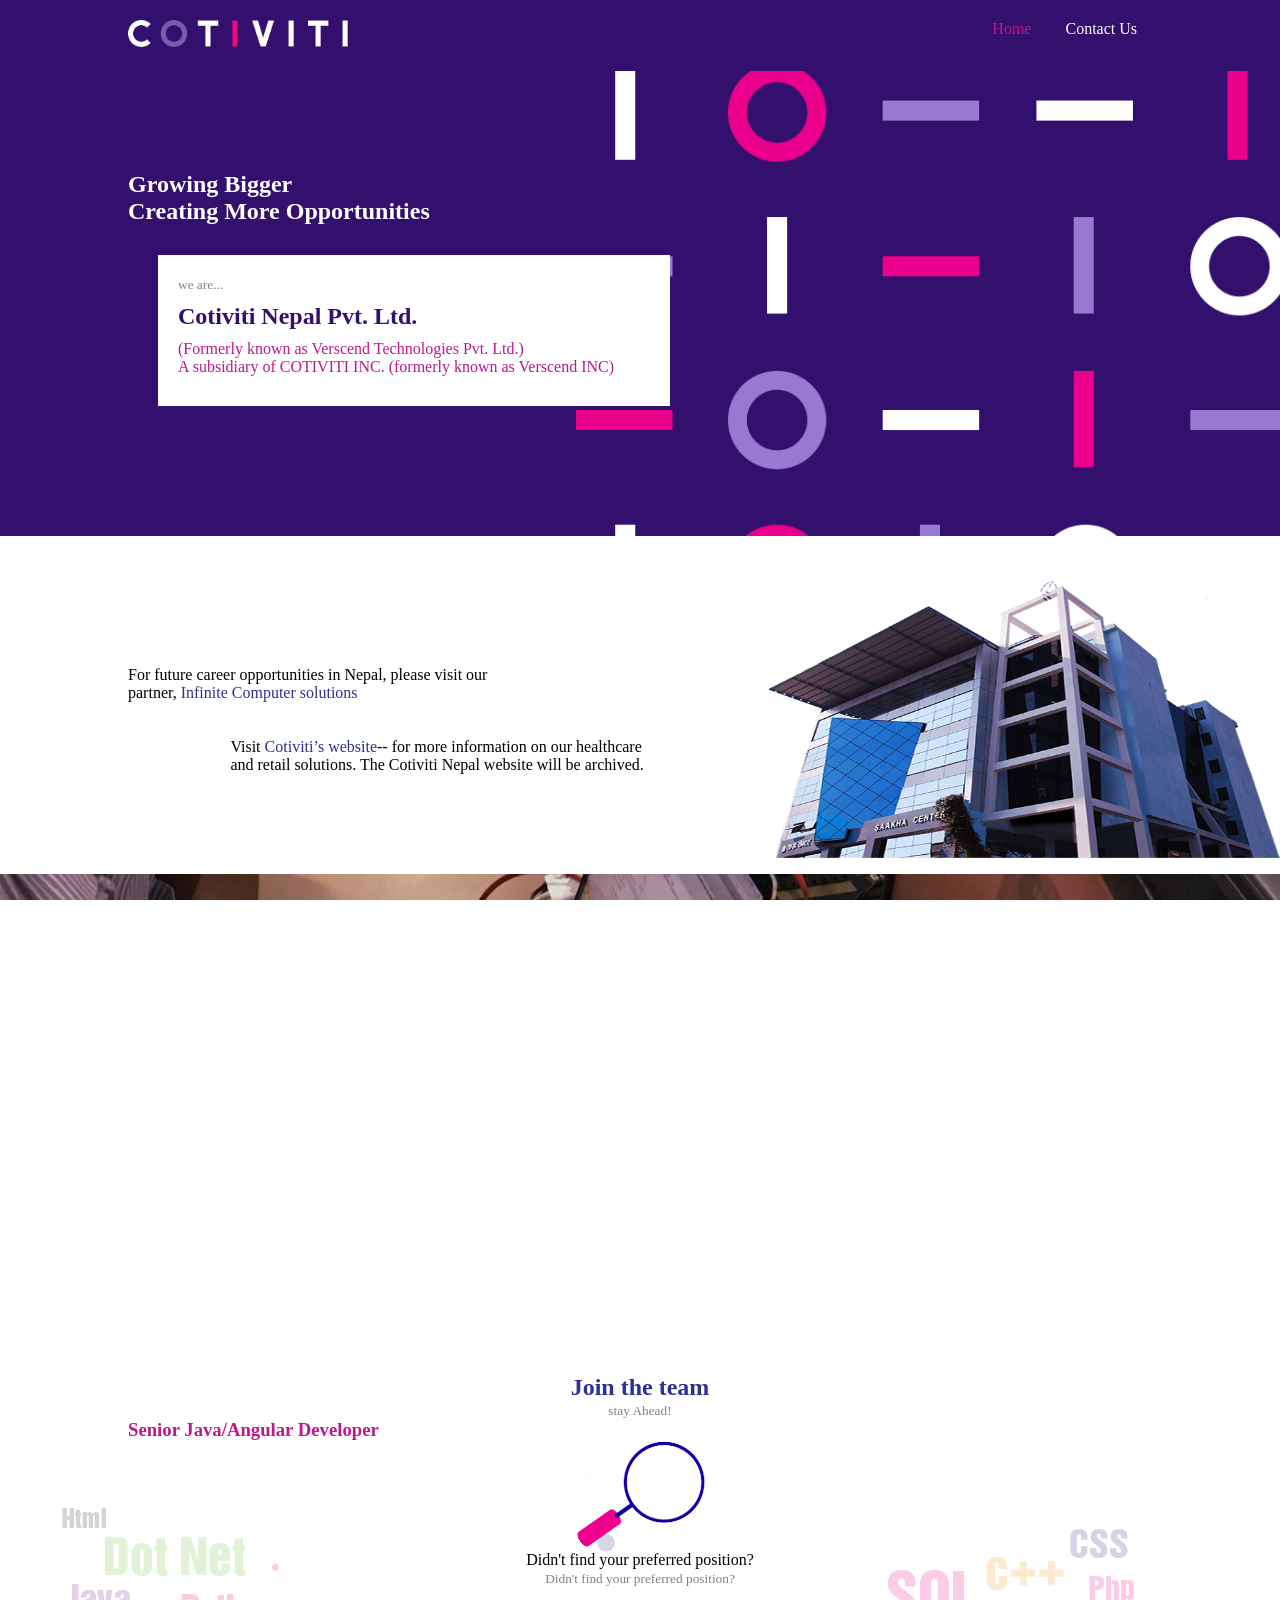
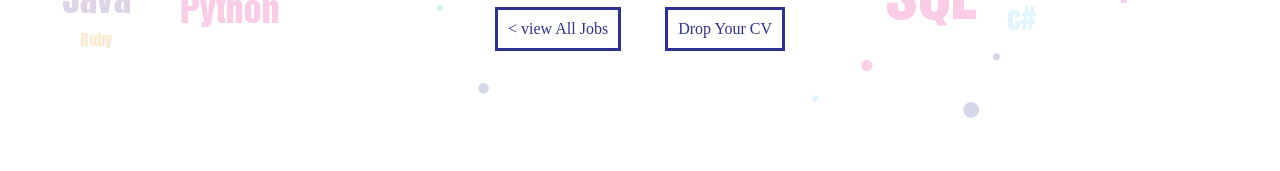
==== index.html @ 3cf3571f "change the link" ====
<!DOCTYPE html>
<html lang="en">
<head>
    <meta charset="UTF-8">
    <meta name="viewport" content="width=device-width, initial-scale=1.0">
    <title>COTIVITI</title>
    <link rel="stylesheet" href="c.css">
</head>
<body>
    <header>
        <div class="container">
            <a href="#">
                <img src="logoh.png" alt="" id="logo">
            </a>

            <nav>
                <ul id="menu">
                    <li>
                        <a href="#" class="active">Home</a>
                    </li>
                <li>
             <a href="#">Contact Us</a>
                   </li>
                </ul>
            </nav>
          </div>
      </header>
    <!-- header ends here -->

     <!-- intro section -->
      <section id="intro">
        <div class="container">
            <h1>
                Growing Bigger <br>
                Creating More Opportunities
            </h1>
            <div id="white-box">
                <small>we are...</small>
                <h2>Cotiviti Nepal Pvt. Ltd.</h2>
                <p>(Formerly known as Verscend Technologies Pvt. Ltd.) <br>
                    A subsidiary of COTIVITI INC. (formerly known as Verscend INC)</p>
            </div>
        </div>
      </section>

      <section id="body">
        <div class="container">
            <div id="para1">
         <p>For future career opportunities in Nepal, please visit our partner, <span>Infinite Computer solutions</span> <br>
         </div>
         <div id="para2">
            <div class="container">
         Visit <span>Cotiviti’s website</span>-- for more information on our healthcare <br>
         and retail solutions. The Cotiviti Nepal website will be archived.</p>
                   </div>
                   </div>
        </div>

      </section>

      <section id="img">

      </section>



      <section id="join">
        <div class="container">
                 <h2>Join the team</h2>
             <small>stay Ahead!</small>
                   <h3 class="active"> Senior Java/Angular Developer</h3>
                  
                <img src="search.png" alt="" id="search">
                
                   <p>Didn't find your preferred position?</p>
                    <small>Didn't find your preferred position?</small> <br>
                     <a><
                       view All Jobs
                     </a>
                    <a>
                     Drop Your CV
                             
                            </a>
                          </div>
</section>
</body>
</html>
---- c.css ----
*{
    margin: 0;
    padding: 0;
    box-sizing: border-box;
}
#menu a{
    color: white;
    text-decoration: none;
    padding: 15px;
}

#menu li{
    display:inline-block;
}

#logo{
    width: 220px;
}

nav{
    float: right;
}

header{
    padding-top: 20px;
    padding-bottom: 20px;
    background-color: #330f6e;
    background-attachment: fixed;
}

.container{
    width: 80%;
    margin-left: auto;
    margin-right: auto;
}

#menu a.active
{
color: #bc188d;
}
#intro
{
    background-color: #330f6e;
}
h1{
    color: white;
}

#white-box

{
    
    background: white;
    width: 50%;
    padding: 20px 20px 30px;
    margin: 30px;
}

#white-box small
{
    color: #7f7f7f;
}

#white-box h2{
    color: #330f6e;
    margin-top: 10px;
    margin-bottom: 10px;
}
#white-box p{
    color:#bc188d
}

section{
    padding-top: 100px;
    padding-bottom: 100px;
}

#intro
{
    background-image: url(banner.png);
    background-repeat: no-repeat;
    background-position: center right;
    background-size: 55% auto;
}

#body{

    background-color: white;
    background-image: url(building.png);
    background-repeat: no-repeat;
    background-position: center right;
    background-size: 40% 90%;
    margin-top: 30px;
}
#para1{
    width: 397px;
    height: 48px;
    margin-bottom: 24px;
}

#par2{
    width: 397px;
    height: 72px;
    margin-bottom: 24px;
    margin-right: 50px;
}

#body span{
    color: #2e3192;

}

#img{
    
    background-image: url(lab.jpg);
background-position: center;
background-attachment: fixed;
height: 400px;
}
#join
{
    background-image: url(join.png);
    background-repeat: no-repeat;
    background-position:bottom center ;
    text-align: center;
}
#join small{
    color:gray;
}
h2{
    color: rgb(46, 49, 146);
}
#join .active
{
    color: #bc188d;
    text-align: left;

}

#join a{
    color: #2e3192;
    display: inline-block;
    border-style: solid;
    border-color:#2e3192;
    padding: 10px 10px;
    margin: 20px;
}
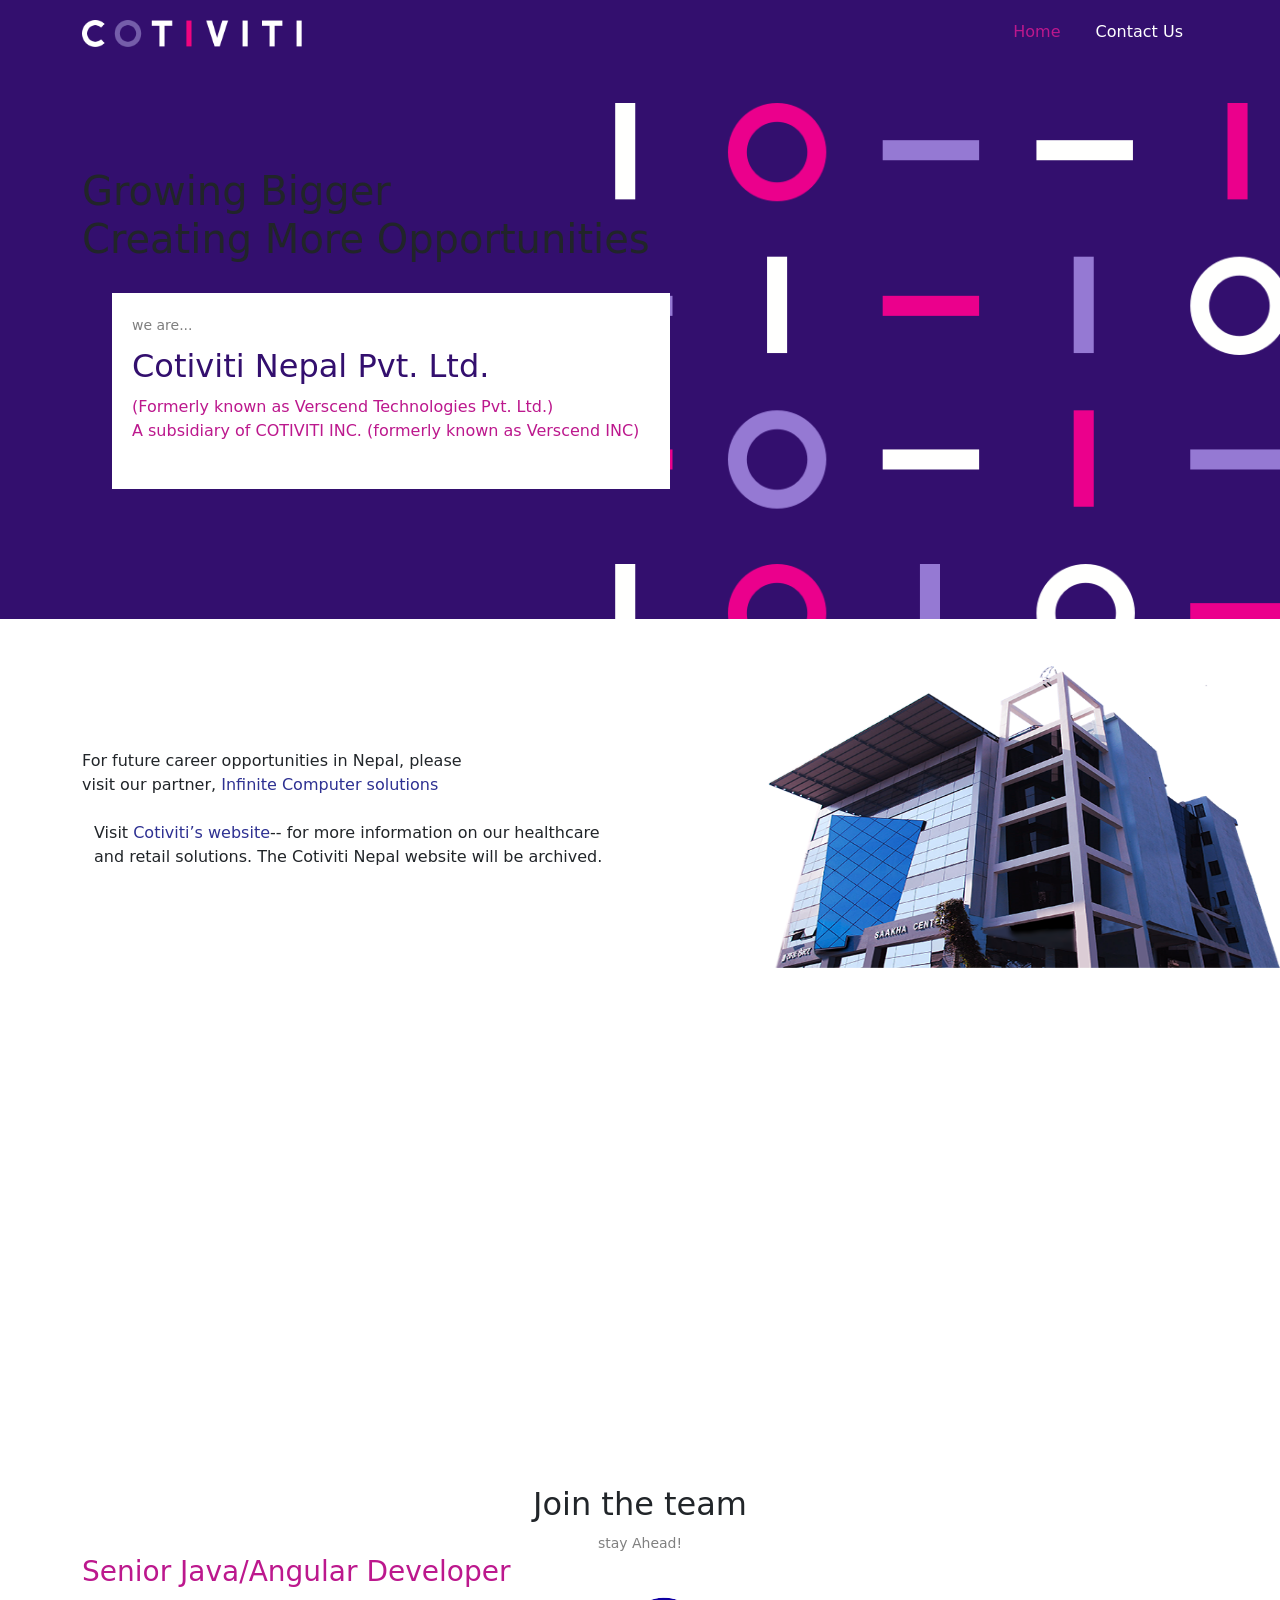
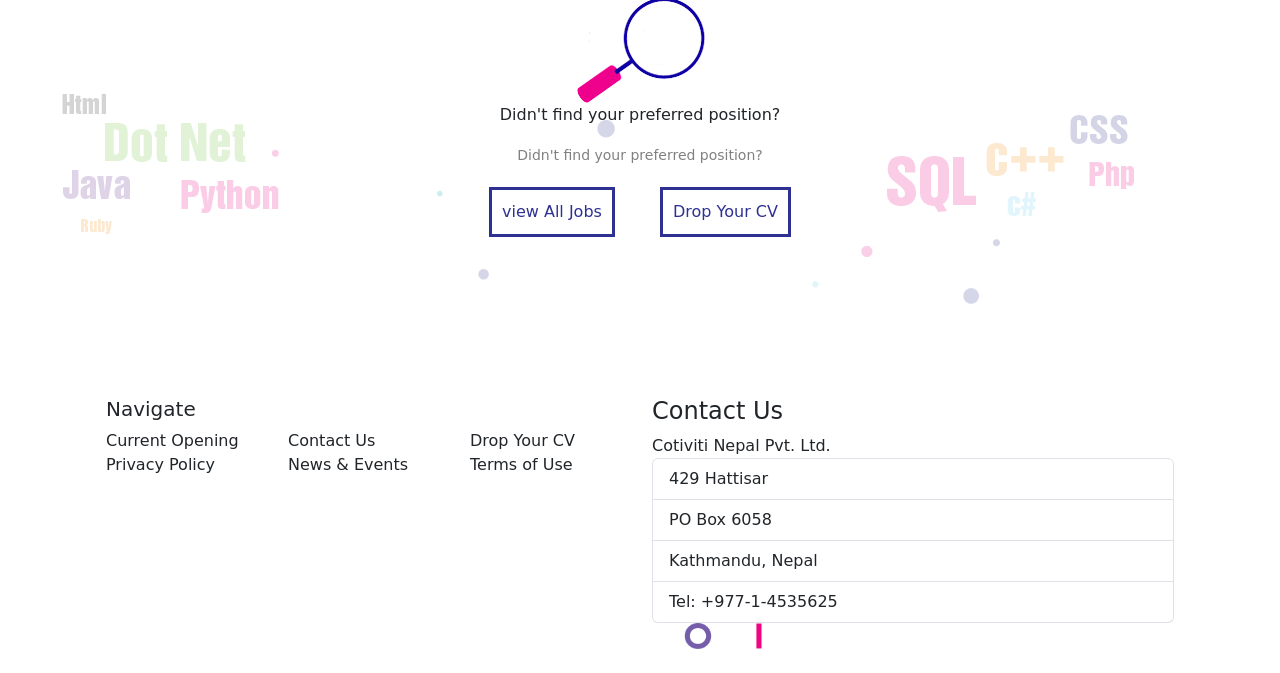
==== commit 6a1e2d3e: "update code" ====
--- a/index.html
+++ b/index.html
@@ -5,6 +5,8 @@
     <meta name="viewport" content="width=device-width, initial-scale=1.0">
     <title>COTIVITI</title>
     <link rel="stylesheet" href="c.css">
+    <link href="https://cdn.jsdelivr.net/npm/bootstrap@5.3.5/dist/css/bootstrap.min.css" rel="stylesheet" integrity="sha384-SgOJa3DmI69IUzQ2PVdRZhwQ+dy64/BUtbMJw1MZ8t5HZApcHrRKUc4W0kG879m7" crossorigin="anonymous">
+    
 </head>
 <body>
     <header>
@@ -12,23 +14,23 @@
             <a href="#">
                 <img src="logoh.png" alt="" id="logo">
             </a>
-
+            
             <nav>
                 <ul id="menu">
                     <li>
                         <a href="#" class="active">Home</a>
                     </li>
-                <li>
-             <a href="#">Contact Us</a>
-                   </li>
+                    <li>
+                        <a href="#">Contact Us</a>
+                    </li>
                 </ul>
             </nav>
-          </div>
-      </header>
+        </div>
+    </header>
     <!-- header ends here -->
-
-     <!-- intro section -->
-      <section id="intro">
+    
+    <!-- intro section -->
+    <section id="intro">
         <div class="container">
             <h1>
                 Growing Bigger <br>
@@ -39,49 +41,108 @@
                 <h2>Cotiviti Nepal Pvt. Ltd.</h2>
                 <p>(Formerly known as Verscend Technologies Pvt. Ltd.) <br>
                     A subsidiary of COTIVITI INC. (formerly known as Verscend INC)</p>
+                </div>
             </div>
-        </div>
-      </section>
-
-      <section id="body">
-        <div class="container">
-            <div id="para1">
-         <p>For future career opportunities in Nepal, please visit our partner, <span>Infinite Computer solutions</span> <br>
-         </div>
-         <div id="para2">
+        </section>
+        
+        <section id="body">
             <div class="container">
-         Visit <span>Cotiviti’s website</span>-- for more information on our healthcare <br>
-         and retail solutions. The Cotiviti Nepal website will be archived.</p>
-                   </div>
-                   </div>
-        </div>
-
-      </section>
-
-      <section id="img">
-
-      </section>
-
-
-
-      <section id="join">
-        <div class="container">
-                 <h2>Join the team</h2>
-             <small>stay Ahead!</small>
-                   <h3 class="active"> Senior Java/Angular Developer</h3>
-                  
-                <img src="search.png" alt="" id="search">
+                <div id="para1">
+                    <p>For future career opportunities in Nepal, please visit our partner, <span>Infinite Computer solutions</span> <br>
+                    </div>
+                    <div id="para2">
+                        <div class="container">
+                            Visit <span>Cotiviti’s website</span>-- for more information on our healthcare <br>
+                            and retail solutions. The Cotiviti Nepal website will be archived.</p>
+                        </div>
+                    </div>
+                </div>
                 
-                   <p>Didn't find your preferred position?</p>
+            </section>
+            
+            <section id="img">
+                
+            </section>
+            
+            
+            
+            <section id="join">
+                <div class="container">
+                    <h2>Join the team</h2>
+                    <small>stay Ahead!</small>
+                    <h3 class="active"> Senior Java/Angular Developer</h3>
+                    
+                    <img src="search.png" alt="" id="search">
+                    
+                    <p>Didn't find your preferred position?</p>
                     <small>Didn't find your preferred position?</small> <br>
-                     <a><
-                       view All Jobs
-                     </a>
                     <a>
-                     Drop Your CV
-                             
-                            </a>
-                          </div>
-</section>
-</body>
-</html>+                        view All Jobs
+                    </a>
+                    <a>
+                        Drop Your CV
+                        
+                    </a>
+                </div>
+                
+            </section>
+            <footer>
+                <div class="container">
+                    <div class="mt-3 p-4">
+                        <div class="row">
+                            <div class="col-lg-6 col-md-12">
+                                <h5>Navigate</h5>
+                                <div class="row">
+                                    <div class="col-lg-4 col-md-6">
+                                        <div class="me-3">Current Opening</div>
+                                    </div>
+                                    <div class="col-lg-4 col-md-6">
+                                        <div class="me-3">Contact Us</div>
+                                        
+                                    </div>
+                                    <div class="col-lg-4 col-md-6">
+                                        <div>Drop Your CV</div>
+                                        
+                                    </div>
+                                    <div class="col-lg-4 col-md-6">
+                                        <div class="me-3">Privacy Policy</div>
+                                        
+                                    </div>
+                                    <div class="col-lg-4 col-md-6">
+                                        <div class="me-3">News & Events</div>
+                                        
+                                    </div>
+                                    <div class="col-lg-4 col-md-6">
+                                        <div>Terms of Use</div>
+                                        
+                                    </div>
+                                    
+                                </div>
+                            </div>
+                            <div class="col-lg-6 col-md-12">
+                                <div class="row">
+                                    <div class="col">
+                                        <h4>Contact Us</h4>
+                                        <h7>Cotiviti Nepal Pvt. Ltd.</h7>
+                                        <ul class="list-group">
+                                            <li class="list-group-item">429 Hattisar</li>
+                                            <li class="list-group-item">  PO Box 6058</li>
+                                            <li class="list-group-item">  Kathmandu, Nepal</li>
+                                            <li class="list-group-item"> Tel: +977-1-4535625</li>
+                                        </ul>
+                                        <a href="#">
+                                            <img src="logoh.png" alt="" id="logo">
+                                        </a>
+                                    </div>
+                                </div>
+                            </div>
+                        </div>
+                    </div>
+                    
+                </div>
+            </footer>
+            
+            <script src="https://cdn.jsdelivr.net/npm/bootstrap@5.3.5/dist/js/bootstrap.bundle.min.js" integrity="sha384-k6d4wzSIapyDyv1kpU366/PK5hCdSbCRGRCMv+eplOQJWyd1fbcAu9OCUj5zNLiq" crossorigin="anonymous"></script>
+            
+        </body>
+        </html>
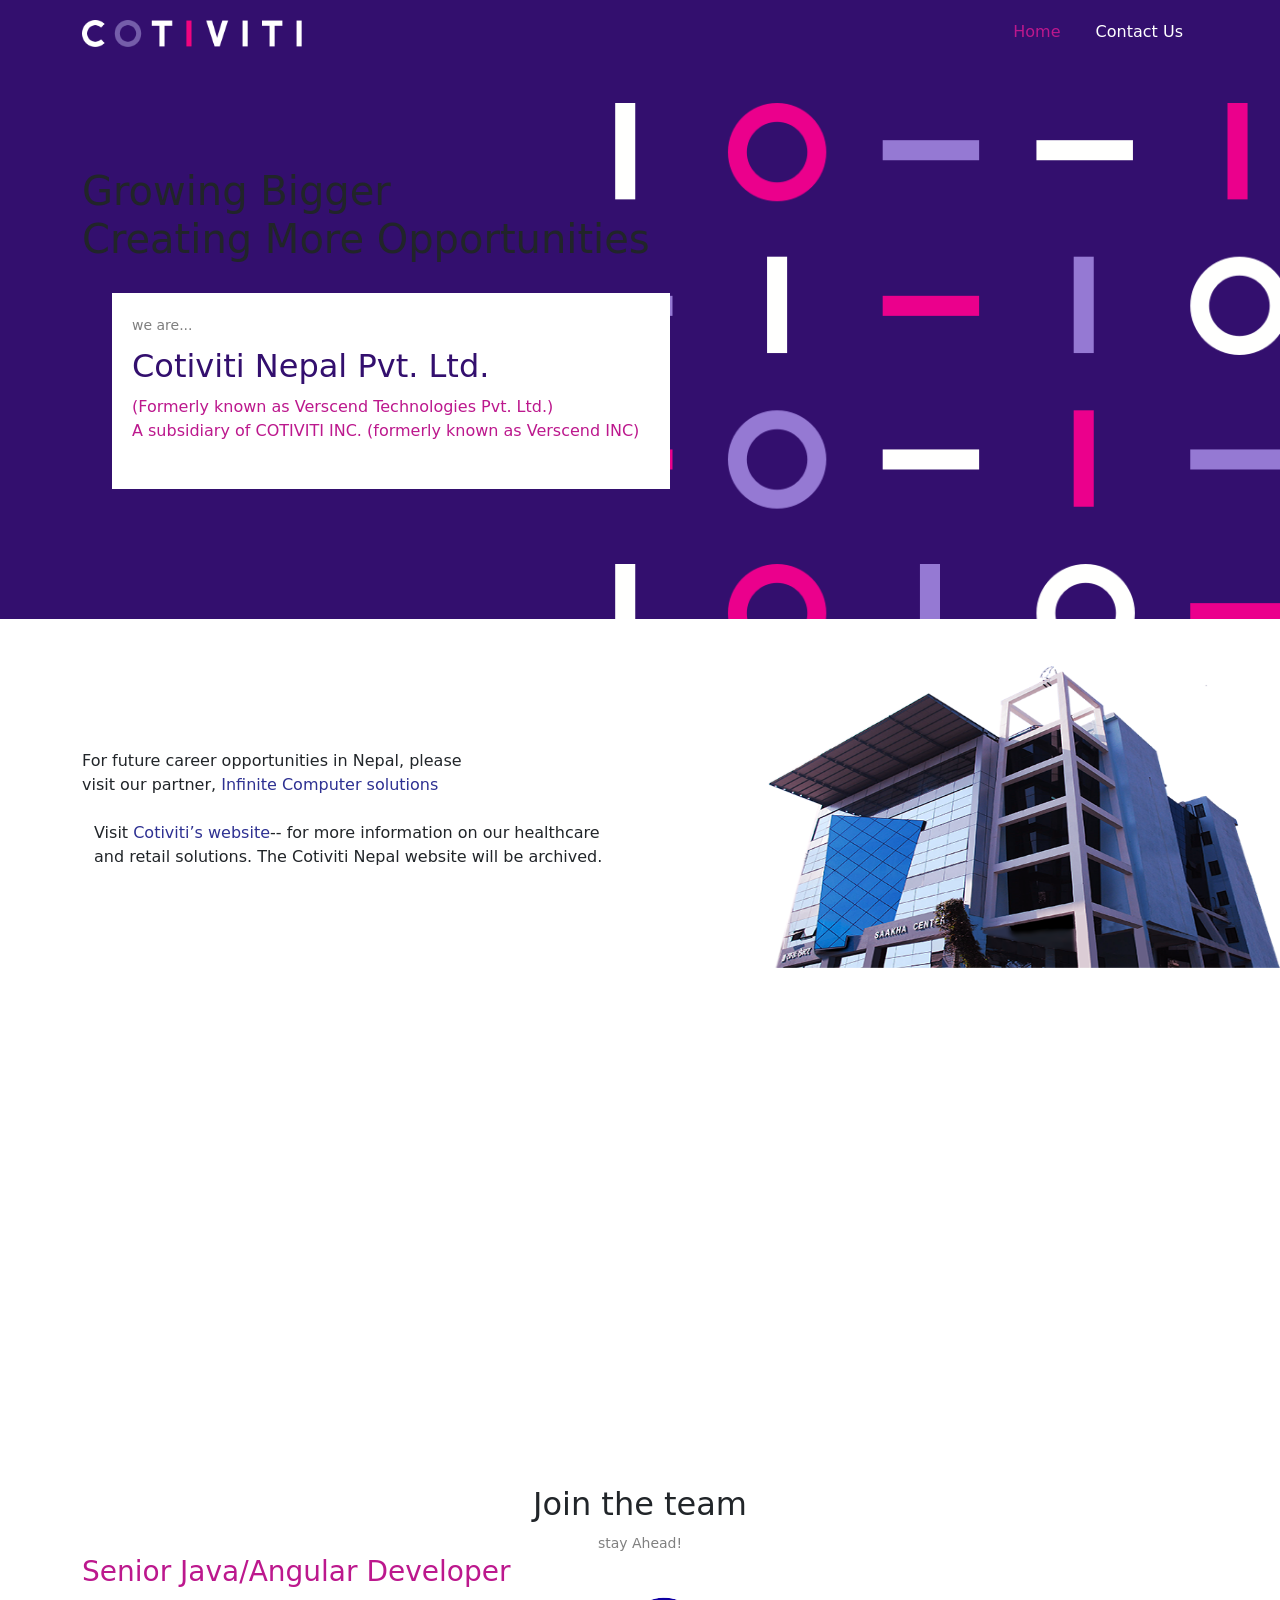
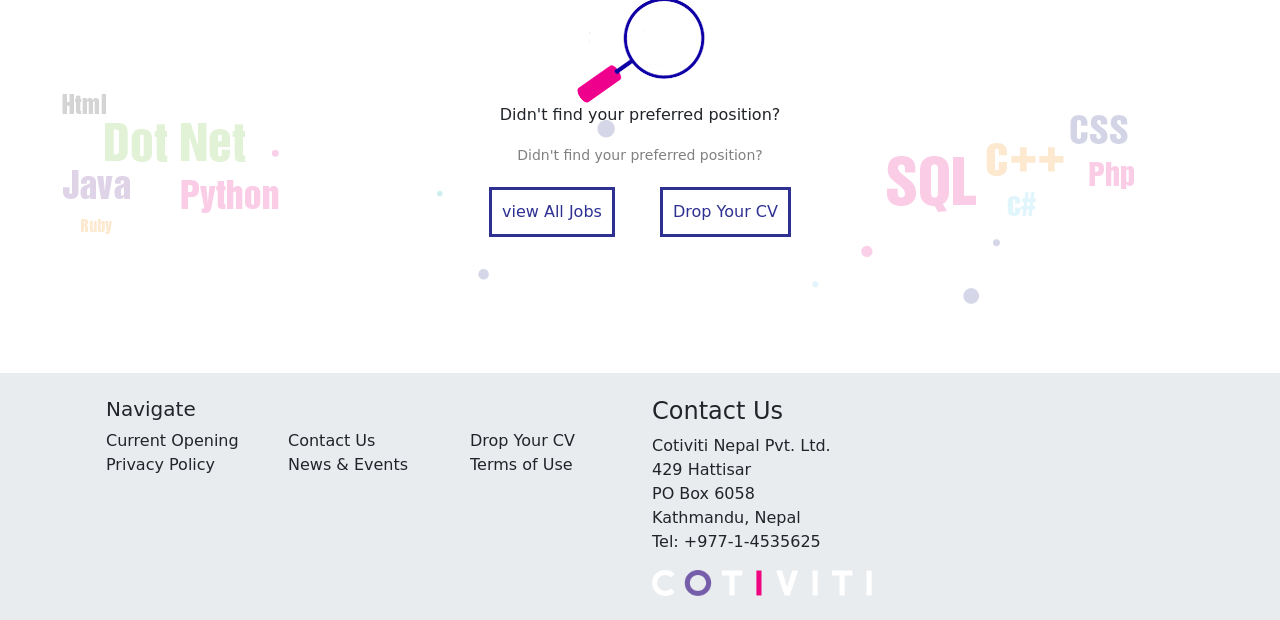
==== commit d0b39670: "reupdate code" ====
--- a/index.html
+++ b/index.html
@@ -86,7 +86,7 @@
                 </div>
                 
             </section>
-            <footer>
+            <footer class="bg-body-secondary">
                 <div class="container">
                     <div class="mt-3 p-4">
                         <div class="row">
@@ -124,11 +124,11 @@
                                     <div class="col">
                                         <h4>Contact Us</h4>
                                         <h7>Cotiviti Nepal Pvt. Ltd.</h7>
-                                        <ul class="list-group">
-                                            <li class="list-group-item">429 Hattisar</li>
-                                            <li class="list-group-item">  PO Box 6058</li>
-                                            <li class="list-group-item">  Kathmandu, Nepal</li>
-                                            <li class="list-group-item"> Tel: +977-1-4535625</li>
+                                        <ul class="list-unstyled">
+                                            <li>429 Hattisar</li>
+                                            <li>  PO Box 6058</li>
+                                            <li >  Kathmandu, Nepal</li>
+                                            <li> Tel: +977-1-4535625</li>
                                         </ul>
                                         <a href="#">
                                             <img src="logoh.png" alt="" id="logo">
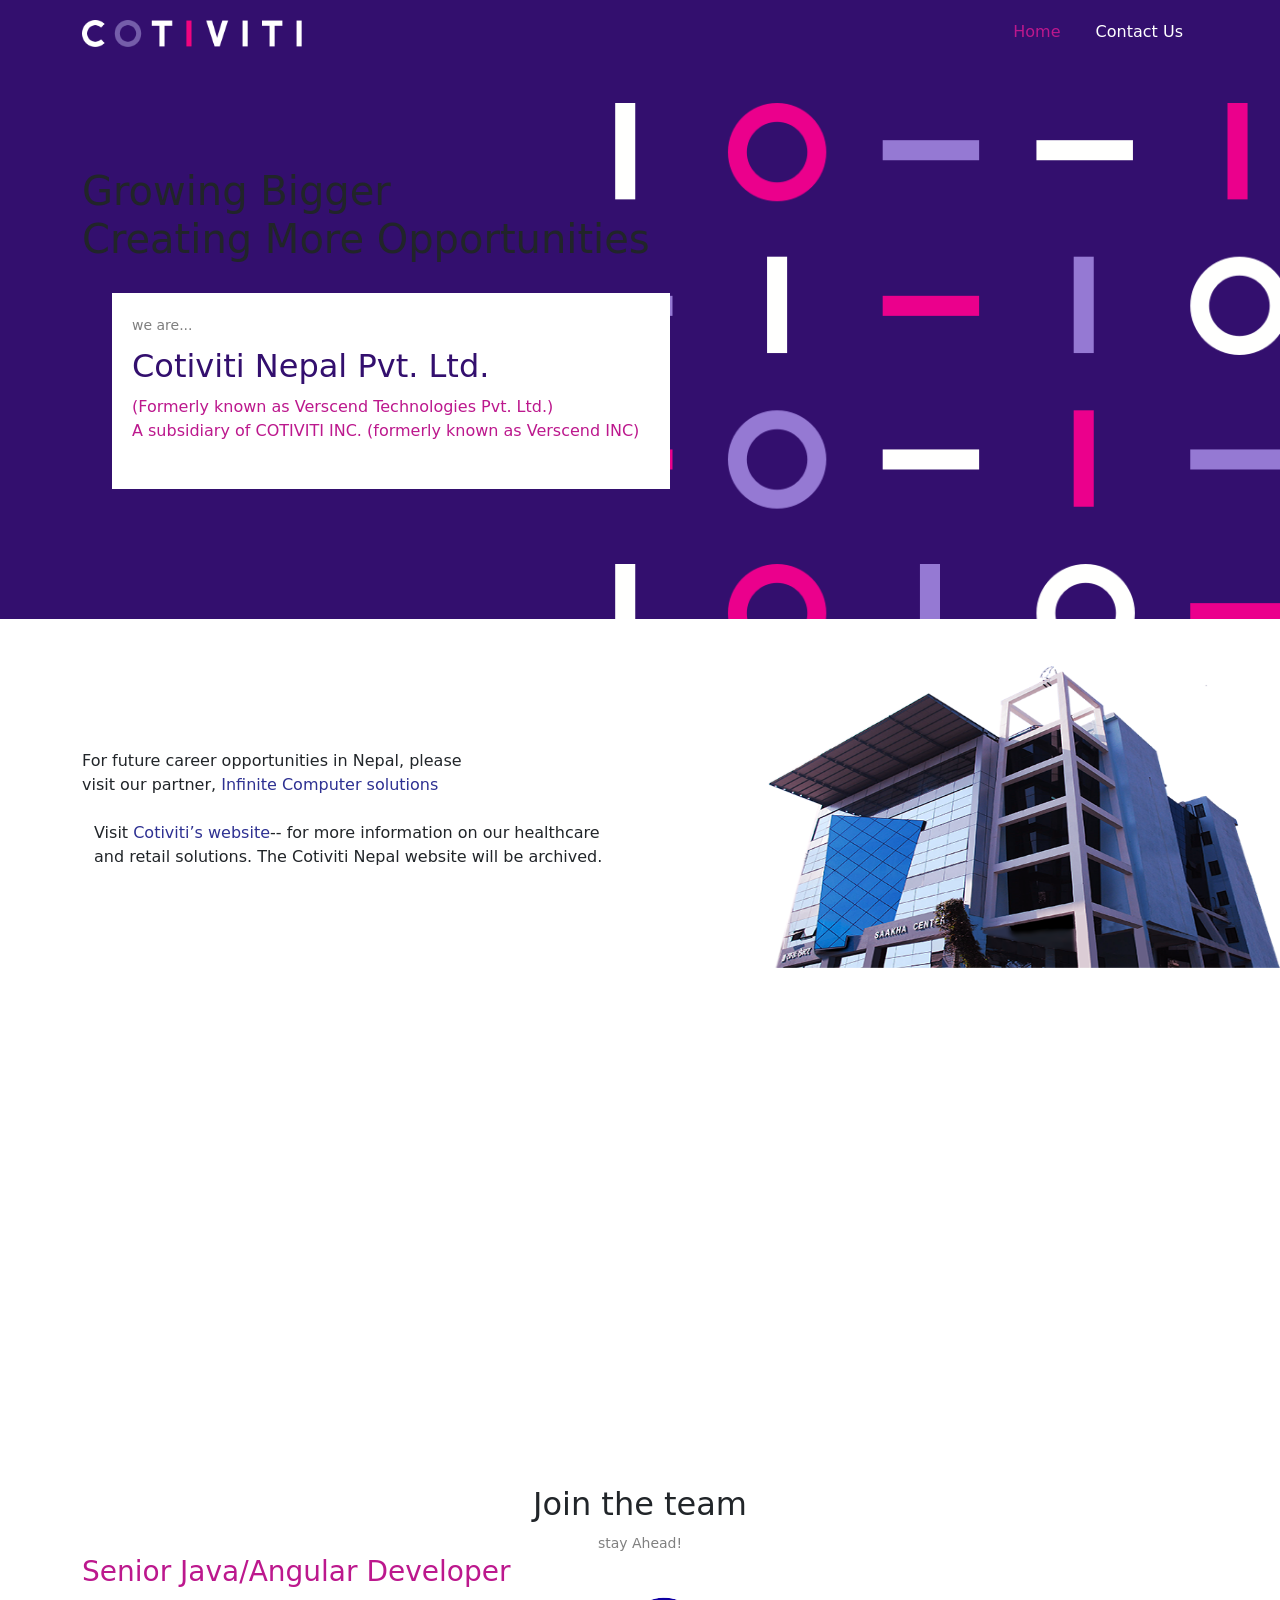
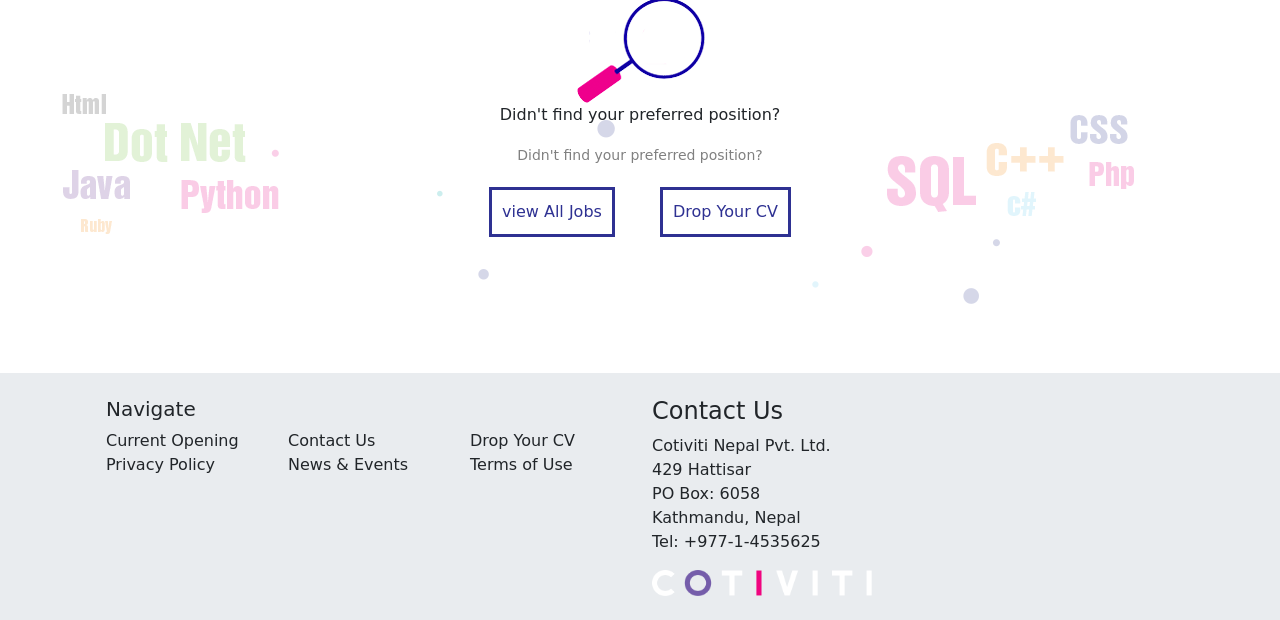
==== commit 8bf1fe57: "Fixed PO BOX" ====
--- a/index.html
+++ b/index.html
@@ -126,7 +126,7 @@
                                         <h7>Cotiviti Nepal Pvt. Ltd.</h7>
                                         <ul class="list-unstyled">
                                             <li>429 Hattisar</li>
-                                            <li>  PO Box 6058</li>
+                                            <li>  PO Box: 6058</li>
                                             <li >  Kathmandu, Nepal</li>
                                             <li> Tel: +977-1-4535625</li>
                                         </ul>
